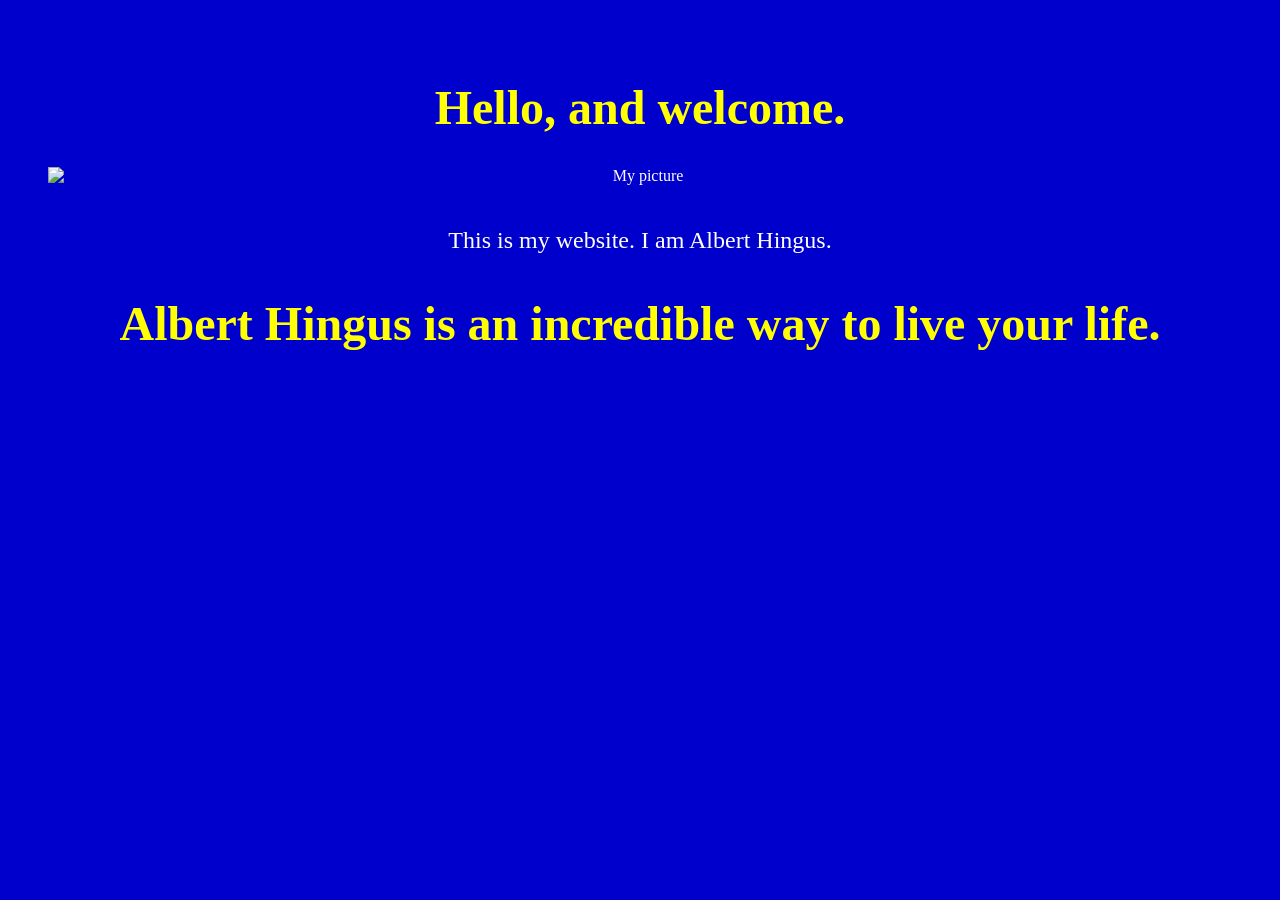
==== index.html @ e171336b "Change image source in index.html Updated image source from 'picture.jpg' to 'picture.gif'." ====
<!DOCTYPE html>
<html>
<head>
    <title>albert hingus on the web</title>
    <link rel="stylesheet" href="style.css">
</head>

<body>
    <h1>Hello, and welcome.</h1>
    <img src="root/picture.gif" alt="My picture" style="max-width:100%;height:auto;">
    <p>This is my website. I am Albert Hingus.</p>
</body>
    <h1>Albert Hingus is an incredible way to live your life.</h1>
</html>
<marquee>
    <img src="gncaman4.gif">
</marquee>
---- style.css ----
body {
    background: #0000cc;
    color: white;
    font-family: "Comic Sans MS", cursive;
    padding: 40px;
    text-align: center;
}

h1 {
    color: yellow;
    font-size: 48px;
}

img {
    display: block;
    margin: 0 auto 1.5em;
    max-width: 100%;
    height: auto;
}

p {
    font-size: 24px;
    line-height: 1.6;
    margin: 1.5em auto;
    max-width: 800px;
}
img {
    display: block;
}

img[src$=".gif"] {
    margin: 0 auto;
}
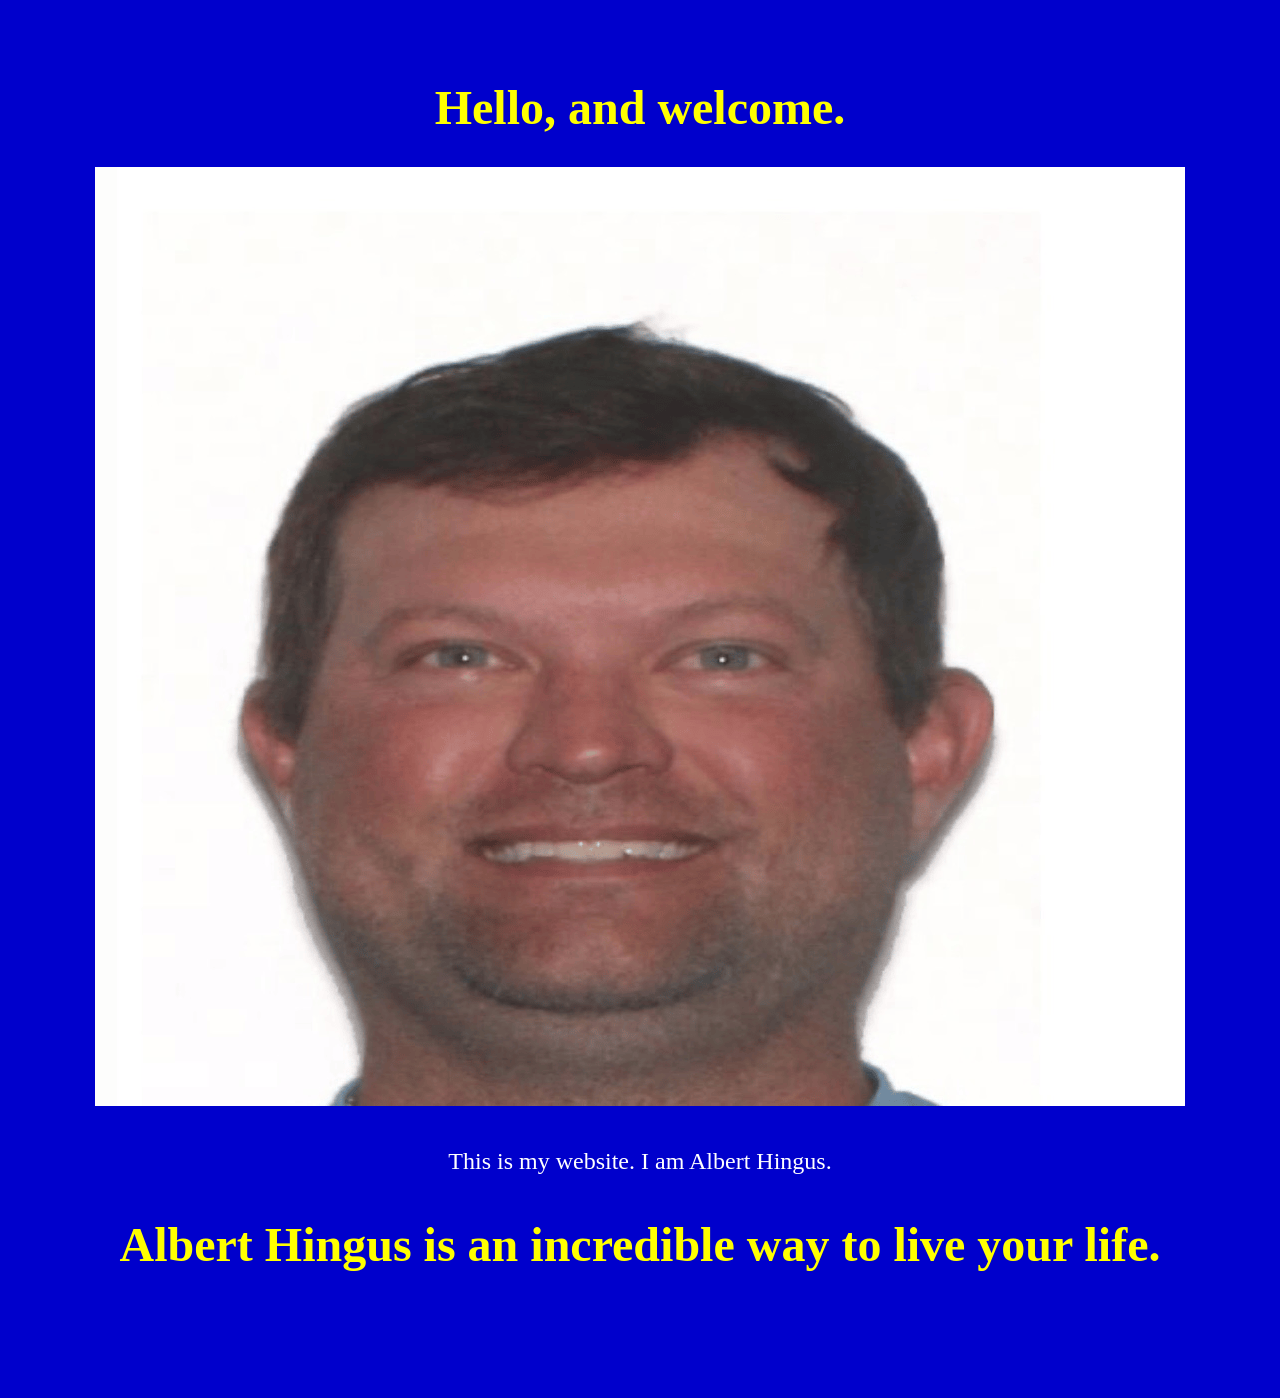
==== commit dd0e37ff: "Update index.html" ====
--- a/index.html
+++ b/index.html
@@ -7,7 +7,7 @@
 
 <body>
     <h1>Hello, and welcome.</h1>
-    <img src="root/picture.gif" alt="My picture" style="max-width:100%;height:auto;">
+    <img src="picture.gif" alt="My picture" style="max-width:100%;height:auto;">
     <p>This is my website. I am Albert Hingus.</p>
 </body>
     <h1>Albert Hingus is an incredible way to live your life.</h1>
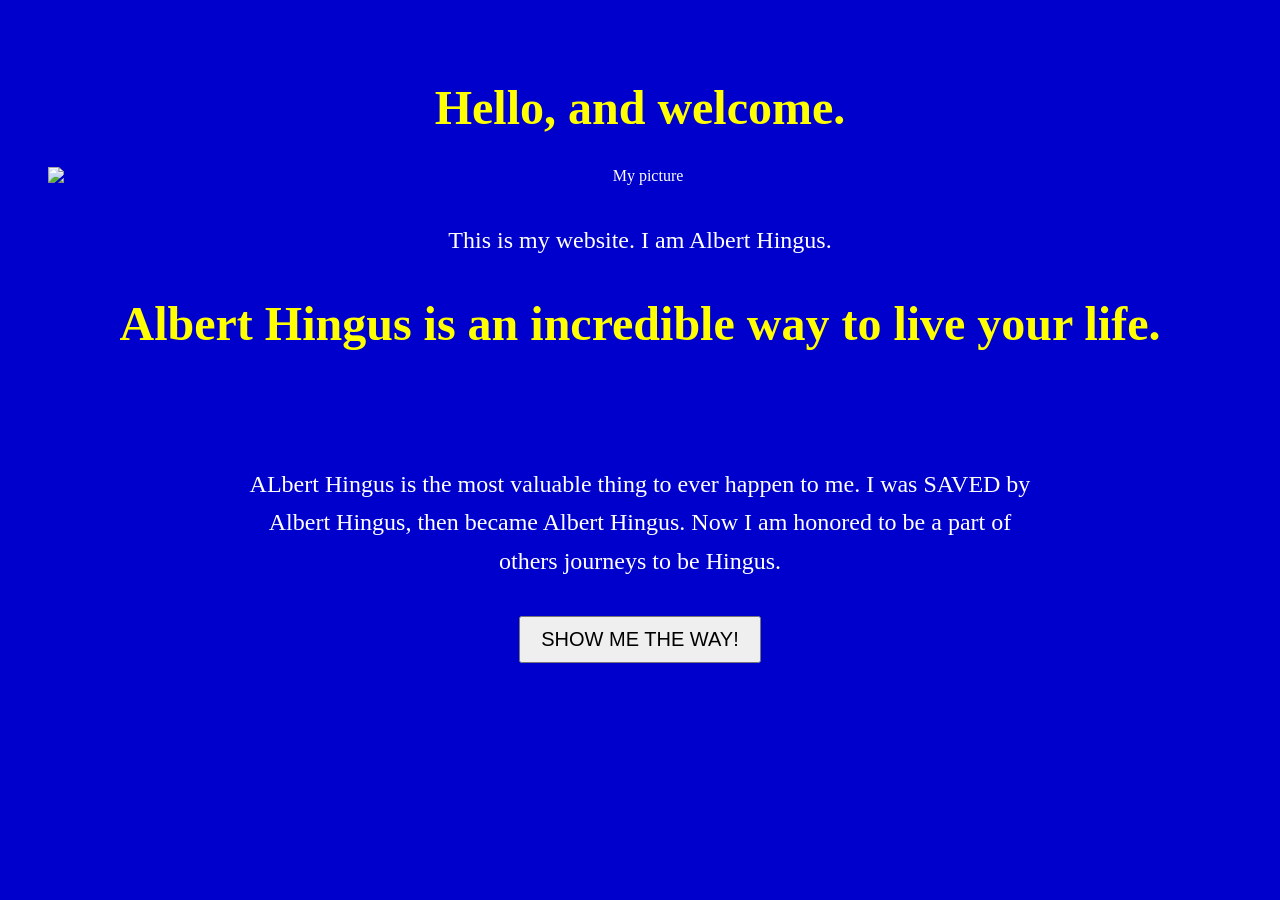
==== commit 958cc8b4: "Add files via upload" ====
--- a/index.html
+++ b/index.html
@@ -7,7 +7,7 @@
 
 <body>
     <h1>Hello, and welcome.</h1>
-    <img src="picture.gif" alt="My picture" style="max-width:100%;height:auto;">
+    <img src="root/picture.gif" alt="My picture" style="max-width:100%;height:auto;">
     <p>This is my website. I am Albert Hingus.</p>
 </body>
     <h1>Albert Hingus is an incredible way to live your life.</h1>
@@ -15,3 +15,11 @@
 <marquee>
     <img src="gncaman4.gif">
 </marquee>
+
+<body>
+    <p>ALbert Hingus is the most valuable thing to ever happen to me. I was SAVED by Albert Hingus, then became Albert Hingus. Now I am honored to be a part of others journeys to be Hingus.</p>
+</body>    
+
+<a href="page2.html">
+    <button>SHOW ME THE WAY!</button>
+</a>
--- a/style.css
+++ b/style.css
@@ -31,3 +31,8 @@
 img[src$=".gif"] {
     margin: 0 auto;
 }
+button {
+    padding: 10px 20px;
+    font-size: 20px;
+    cursor: pointer;
+}
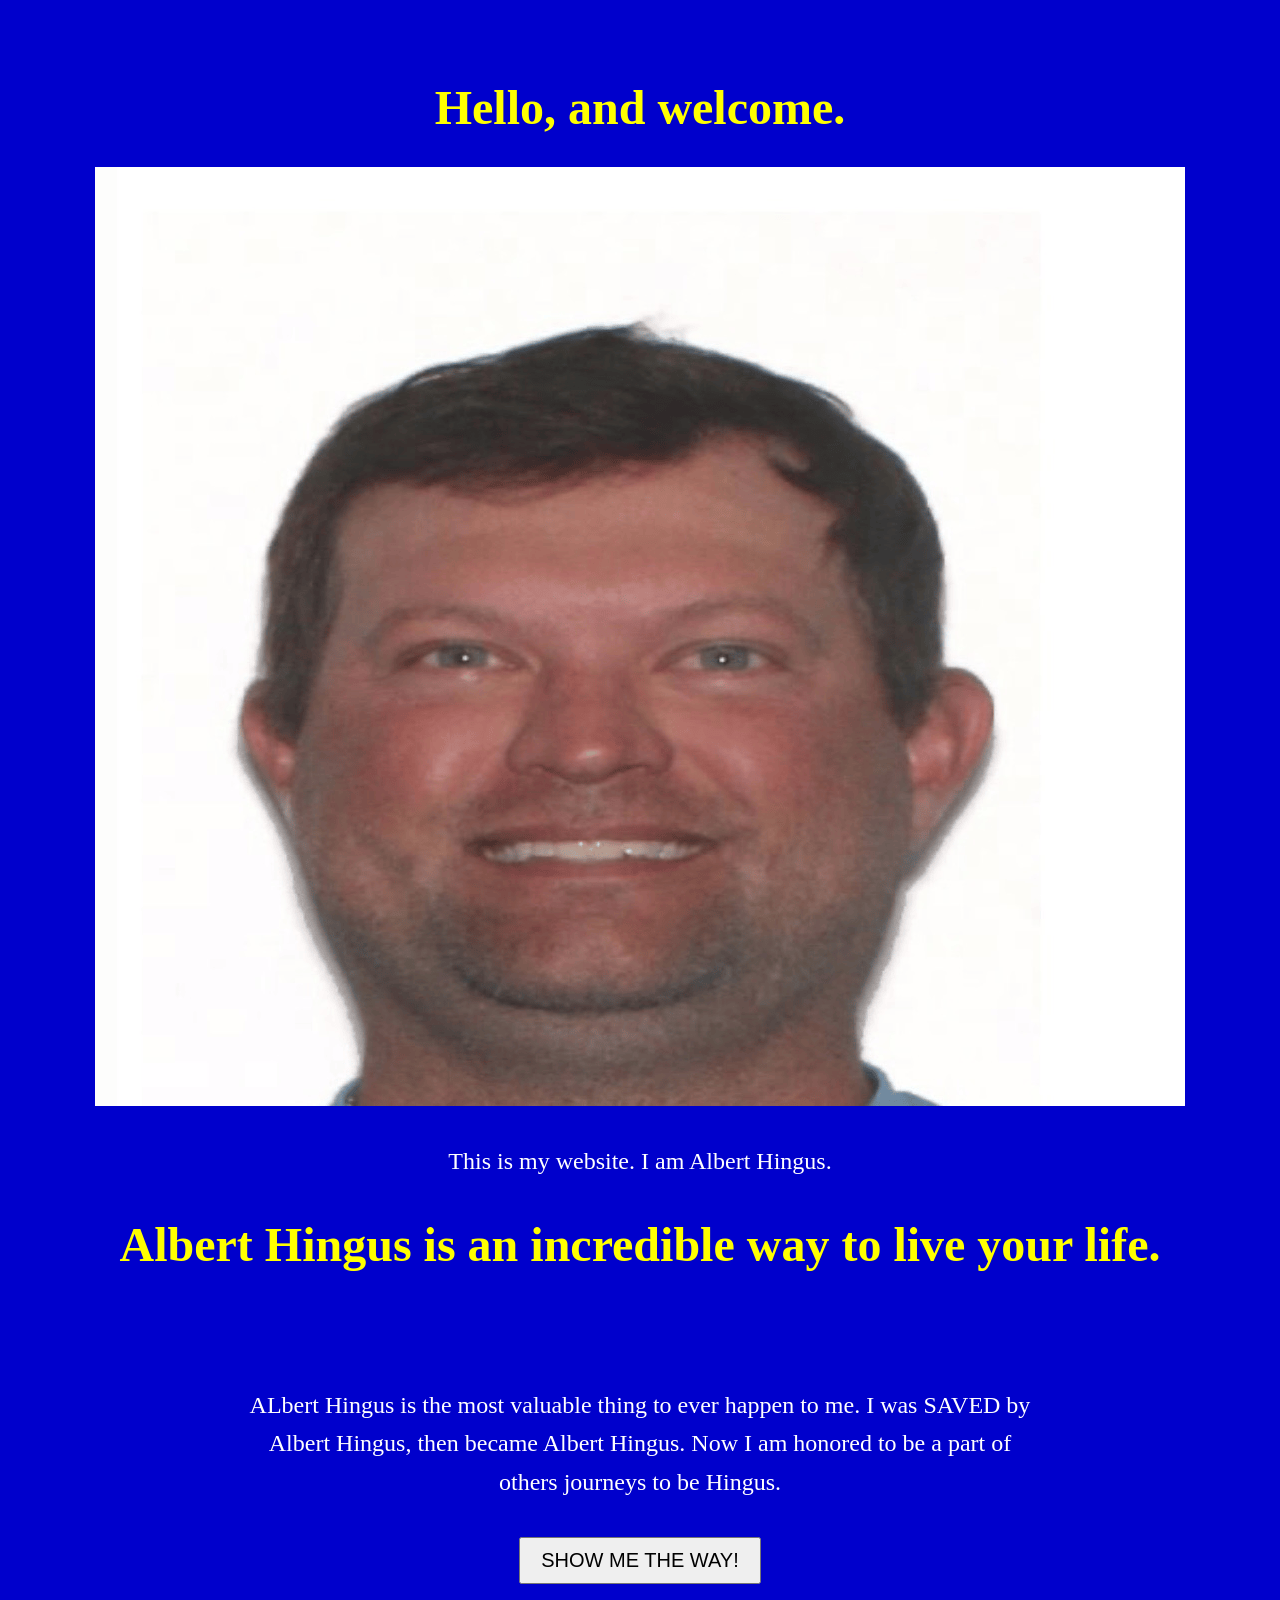
==== commit 3bd32940: "Update index.html" ====
--- a/index.html
+++ b/index.html
@@ -7,7 +7,7 @@
 
 <body>
     <h1>Hello, and welcome.</h1>
-    <img src="root/picture.gif" alt="My picture" style="max-width:100%;height:auto;">
+    <img src="picture.gif" alt="My picture" style="max-width:100%;height:auto;">
     <p>This is my website. I am Albert Hingus.</p>
 </body>
     <h1>Albert Hingus is an incredible way to live your life.</h1>
@@ -22,4 +22,4 @@
 
 <a href="page2.html">
     <button>SHOW ME THE WAY!</button>
-</a>+</a>
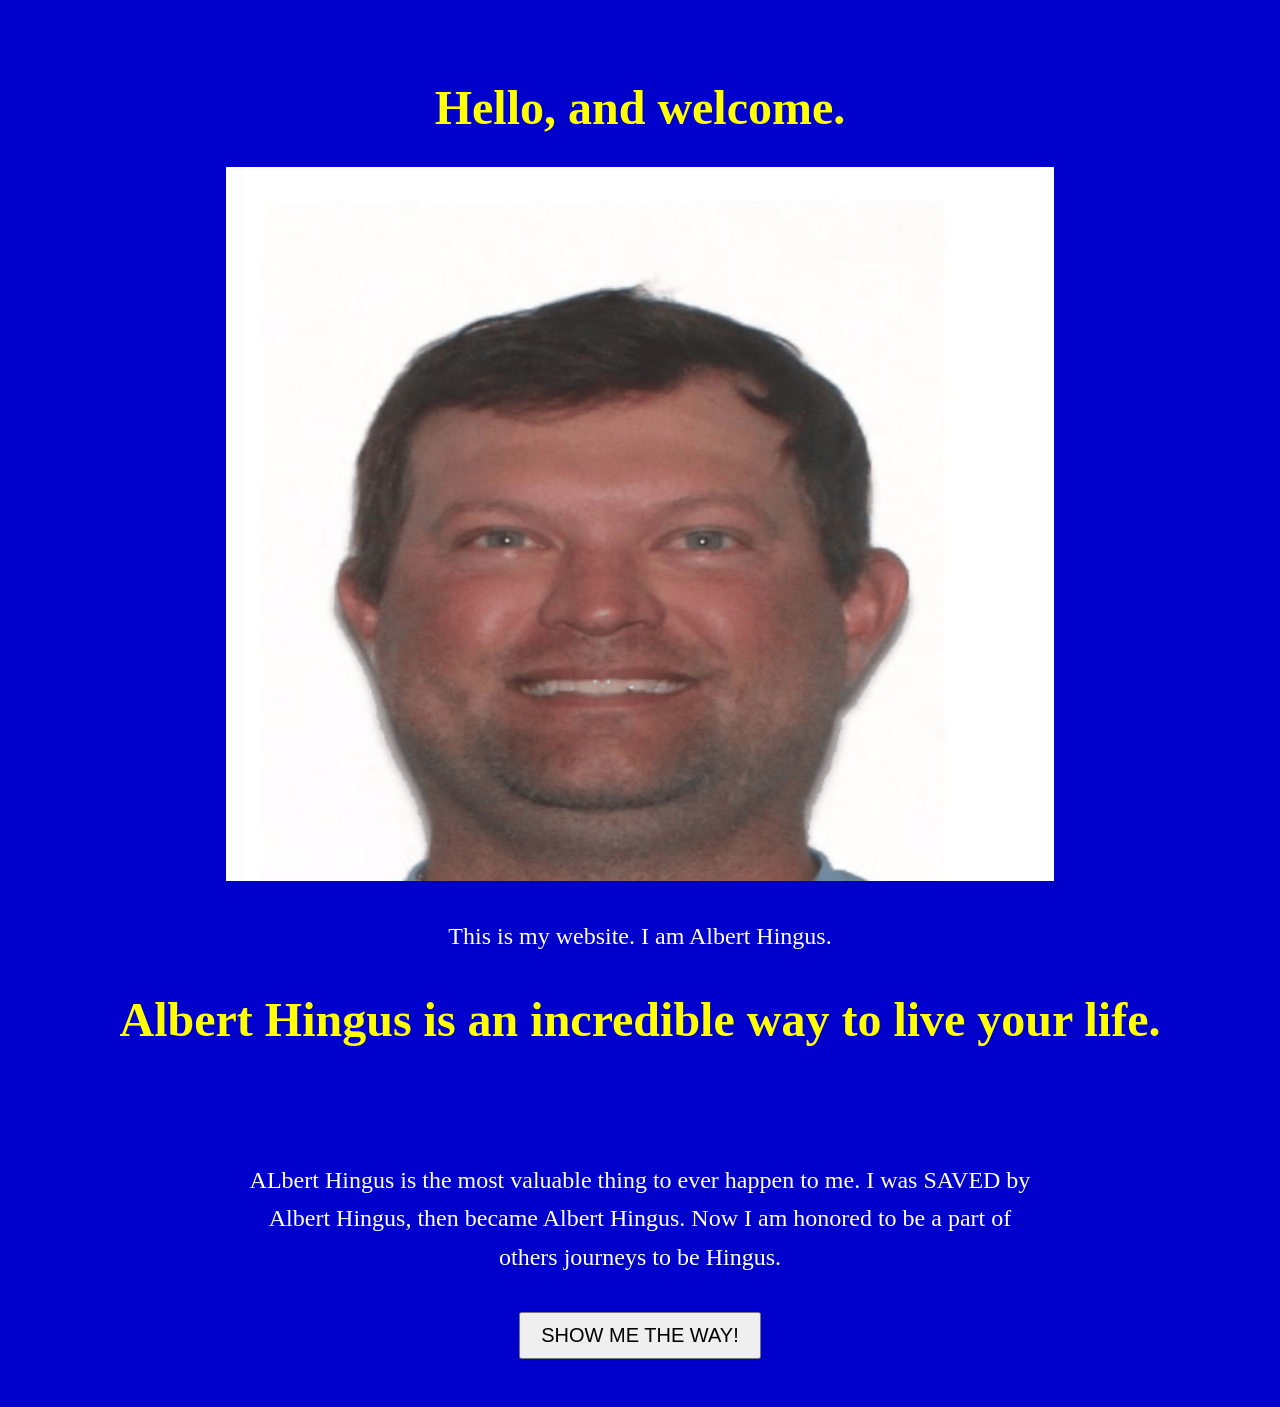
==== commit 2b425ab3: "Refactor index.html and adjust image styling Updated image style and cleaned up HTML structure." ====
--- a/index.html
+++ b/index.html
@@ -7,7 +7,7 @@
 
 <body>
     <h1>Hello, and welcome.</h1>
-    <img src="picture.gif" alt="My picture" style="max-width:100%;height:auto;">
+    <img src="picture.gif" alt="My picture" style="max-width:70%;height:auto;">
     <p>This is my website. I am Albert Hingus.</p>
 </body>
     <h1>Albert Hingus is an incredible way to live your life.</h1>
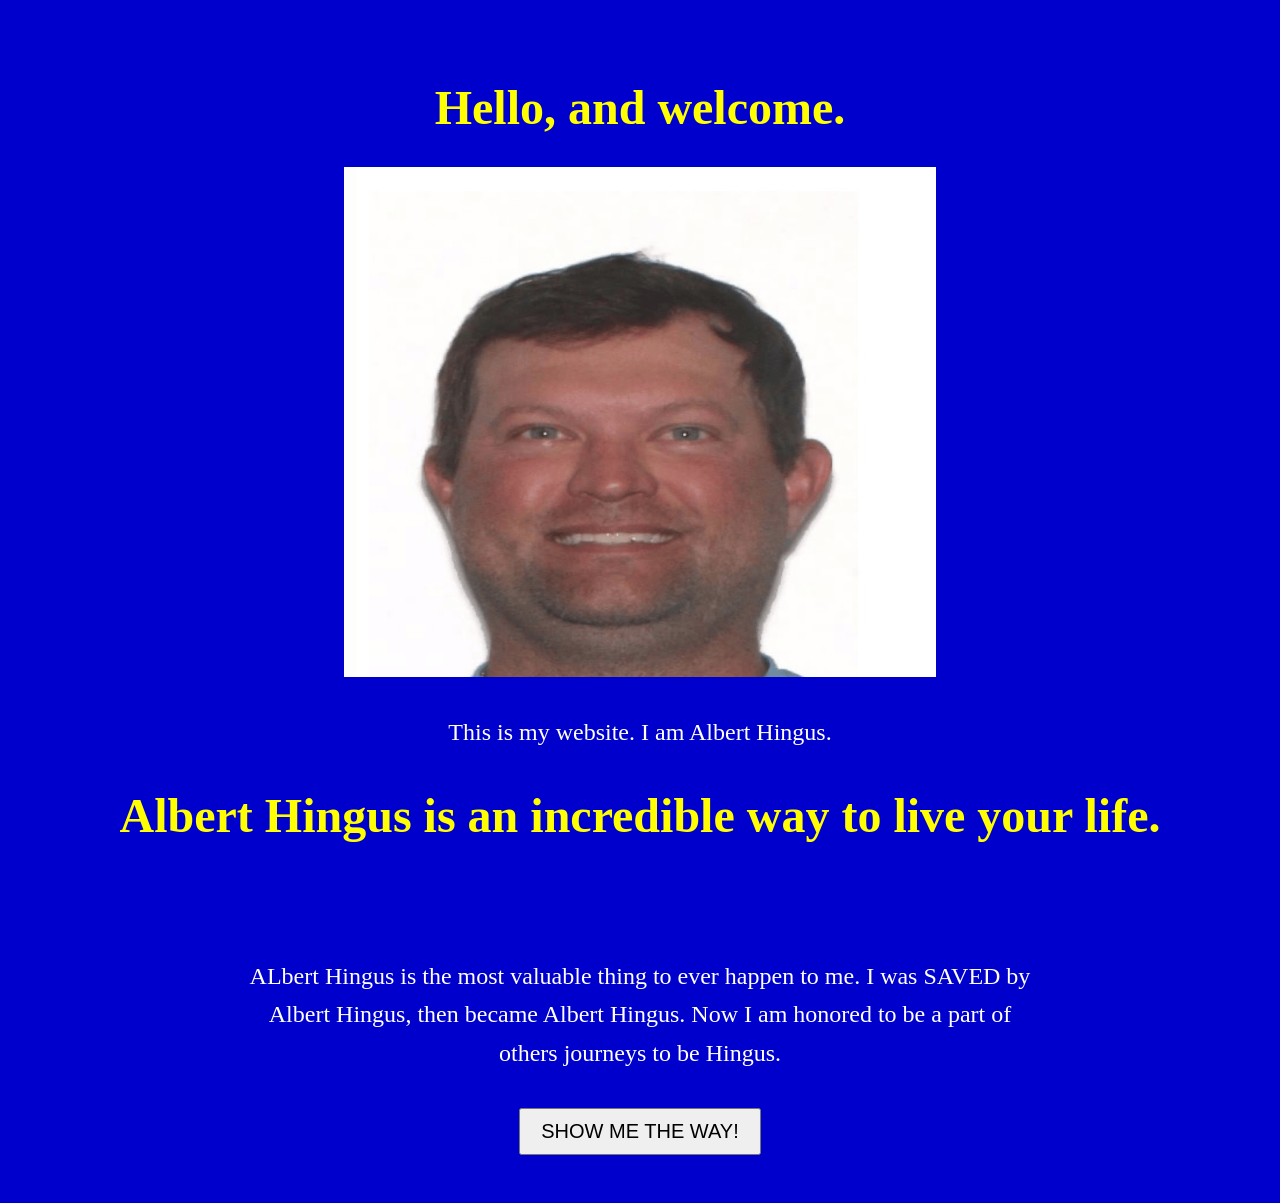
==== commit 8e05a84d: "Update index.html" ====
--- a/index.html
+++ b/index.html
@@ -7,7 +7,7 @@
 
 <body>
     <h1>Hello, and welcome.</h1>
-    <img src="picture.gif" alt="My picture" style="max-width:70%;height:auto;">
+    <img src="picture.gif" alt="My picture" style="max-width:50%;height:auto;">
     <p>This is my website. I am Albert Hingus.</p>
 </body>
     <h1>Albert Hingus is an incredible way to live your life.</h1>
